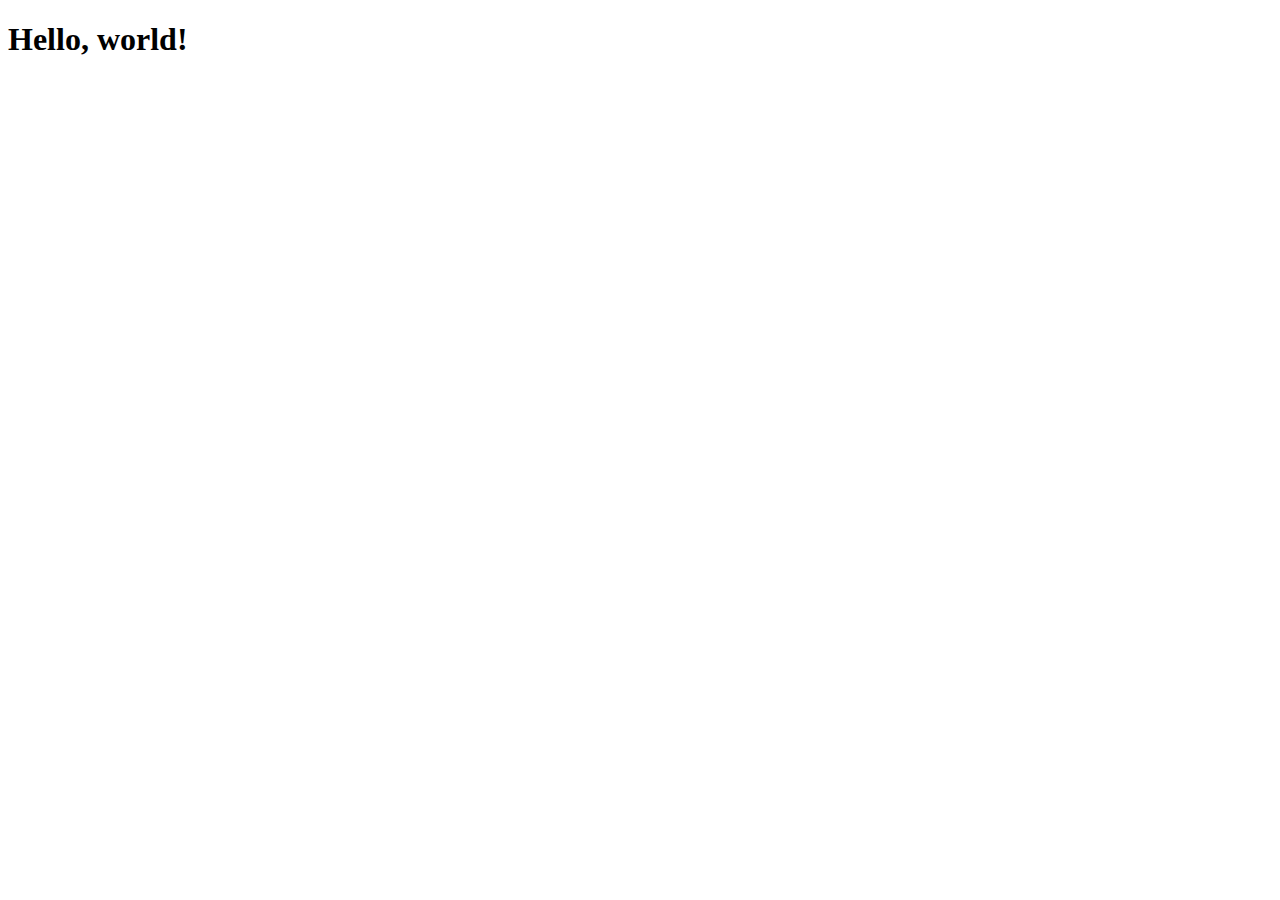
==== index1.html @ 8889dd40 "Created my page with bootsrap cdn lincks" ====
<!doctype html>
<html lang="en">
  <head>
    <meta charset="utf-8">
    <meta name="viewport" content="width=device-width, initial-scale=1">
    <title>Bootstrap demo</title>
  </head>
  <body>
    <h1>Hello, world!</h1>
  </body>
</html>
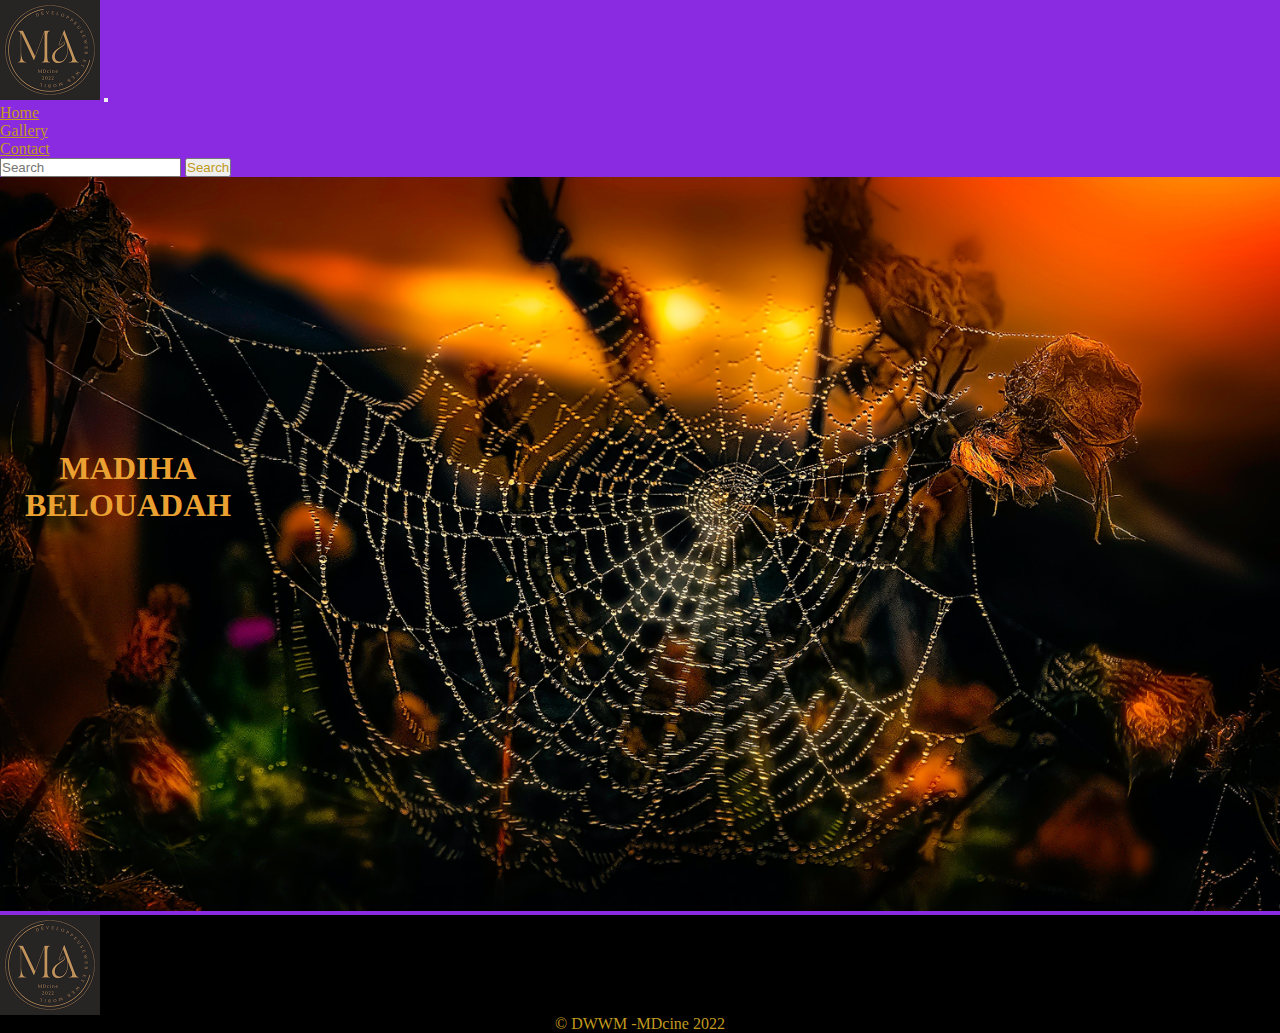
==== commit eb492290: "fini mon site" ====
--- a/index1.html
+++ b/index1.html
@@ -3,9 +3,53 @@
   <head>
     <meta charset="utf-8">
     <meta name="viewport" content="width=device-width, initial-scale=1">
-    <title>Bootstrap demo</title>
+    <title>Portfilio</title>
+    <link rel="stylesheet" href="style.css">
+    <link href="https://cdn.jsdelivr.net/npm/bootstrap@5.2.3/dist/css/bootstrap.min.css" rel="stylesheet" integrity="sha384-rbsA2VBKQhggwzxH7pPCaAqO46MgnOM80zW1RWuH61DGLwZJEdK2Kadq2F9CUG65" crossorigin="anonymous">
+    <script src="fa/js/all.js"></script>
   </head>
   <body>
-    <h1>Hello, world!</h1>
-  </body>
+   
+    <header>
+    <nav class="navbar navbar-dark bg-dark p-0">
+      <div class="container-fluid">
+        <a class="navbar-brand" href="#"><img src="img/logo.png" class="rounded float-start" width="100px" alt=""></a>
+        <button class="navbar-toggler" type="button" data-bs-toggle="collapse" data-bs-target="#navbarSupportedContent" aria-controls="navbarSupportedContent" aria-expanded="false" aria-label="Toggle navigation">
+          <span class="navbar-toggler-icon"></span>
+        </button>
+        <div class="collapse navbar-collapse" id="navbarSupportedContent">
+          <ul class="navbar-nav me-auto mb-2 mb-lg-0">
+            <li class="nav-item">
+              <a class="nav-link active" aria-current="page" href="#">Home</a>
+            </li>
+            <li class="nav-item">
+              <a class="nav-link" href="#">Gallery</a>
+            </li>
+            <li class="nav-item">
+              <a class="nav-link" href="#">Contact</a>
+            </li>
+         
+          </ul>
+          <form class="d-flex" role="search">
+            <input class="form-control me-2" type="search" placeholder="Search" aria-label="Search">
+            <button class="btn btn-outline-success" type="submit">Search</button>
+          </form>
+        </div>
+      </div>
+    </nav>
+  </header>
+  
+    <aside class="myname">
+       <img src="img/img1.jpg" alt="">
+      
+       <h1> MADIHA BELOUADAH</h1>
+    </aside>
+
+    <footer class="bg-light text-center p-4 navbar-dark bg-dark p-0">
+      <img src="img/logo.png" alt="">
+      <p>&copy; DWWM -MDcine 2022</p>
+    </footer>
+    <script src="https://cdn.jsdelivr.net/npm/bootstrap@5.2.3/dist/js/bootstrap.bundle.min.js" integrity="sha384-kenU1KFdBIe4zVF0s0G1M5b4hcpxyD9F7jL+jjXkk+Q2h455rYXK/7HAuoJl+0I4" crossorigin="anonymous"></script>
+
+ </body>
 </html>--- a/style.css
+++ b/style.css
@@ -0,0 +1,113 @@
+* {
+    margin: 0;
+    padding: 0;
+    box-sizing: border-box;
+     color: rgb(192, 154, 30);
+}
+
+html, body {
+    height: 100%;
+   
+   
+}
+
+body{
+    background-color: blueviolet;
+}
+
+aside>img {
+    display: inline-block;
+    position: relative;
+    width: 100%;
+    height: 10%;
+}
+aside>h1{
+  color: rgb(235, 161, 50);
+  z-index: 1;
+  position: absolute;
+  text-align: center;
+  margin: 20;
+left: 0;
+right: 0;
+top: 50%;
+width: 20%;
+}
+h2{
+    text-align: center;
+    
+}
+div>.carousel-item{
+    width: 60%;
+    margin-left: 11%;
+    display: flex;
+  
+    
+}
+.moi>p{
+text-align: center;
+margin: auto;
+width: 50%;
+}
+.formation{
+    display: grid;
+   grid-template-columns: 22% 25% 25% 25%;
+}
+.formation>h2{
+    text-align: center;
+    
+}
+.for1{
+
+}
+.for2{
+    
+}
+.for3{
+    
+}
+.for4{
+    
+}
+footer>img{
+    width: 100PX;  
+    display: grid;
+}
+footer{
+    background-color: black;
+}
+p{
+   text-align: center;
+    
+    }
+    h3{
+        text-align: center;
+        margin: auto;
+        width: 50%;
+        }
+     
+ main{
+            background-color: black;
+        }
+         .comp {
+            display: grid;
+            justify-content: center;
+        }
+        .cont{
+            background-color: black;
+            
+        }
+        .cont>img{
+            width: 10%;
+        
+
+        }
+        .formo{
+          
+          justify-content: center;
+          display: grid;
+    
+        }
+    
+
+    
+
